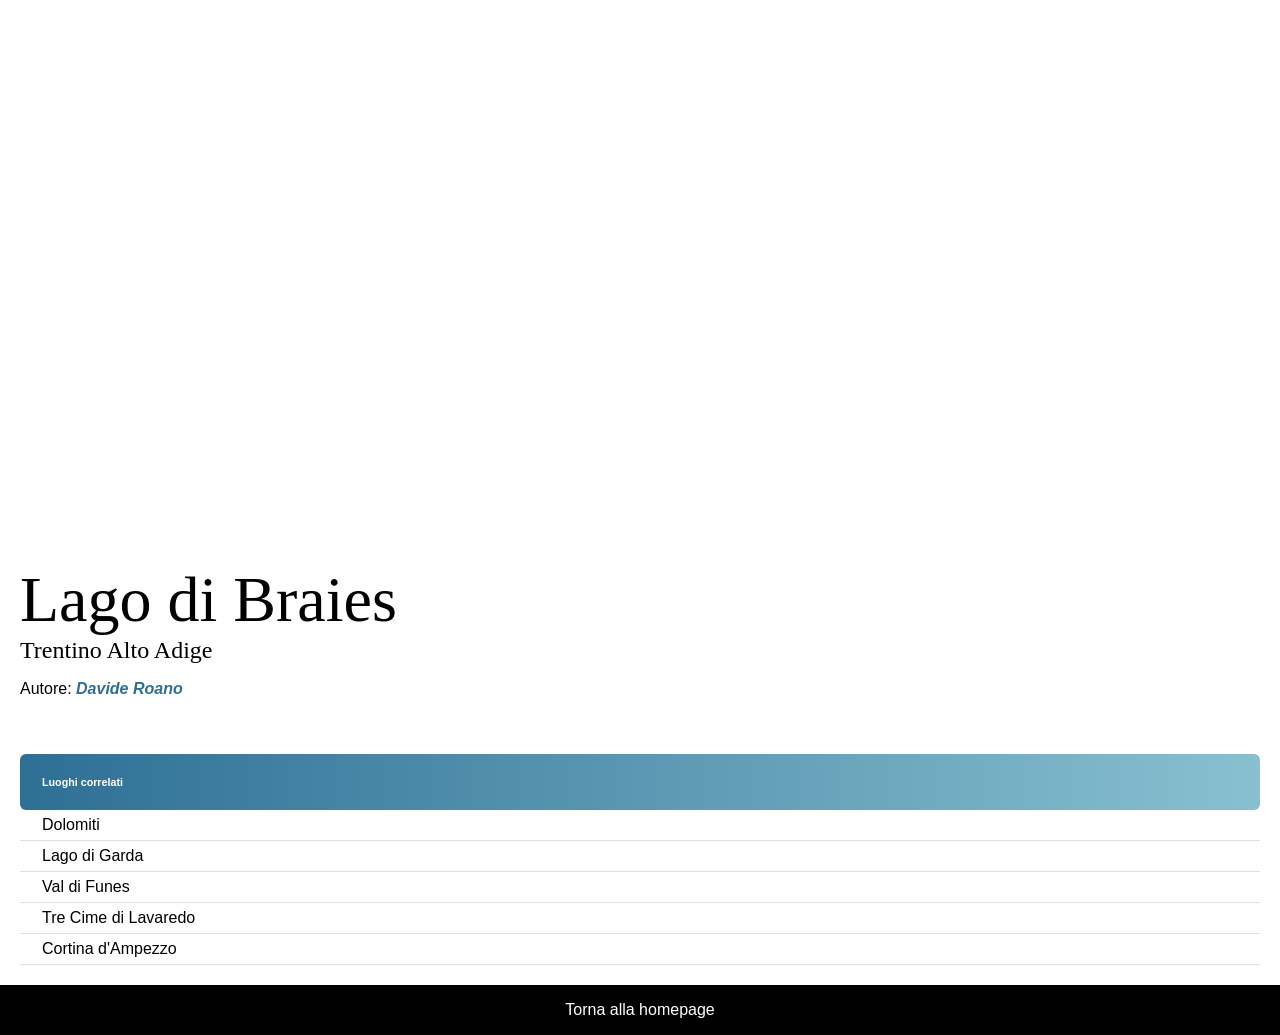
==== Lezione 3/index.html @ ddc472c5 "Lezione 3" ====
<!DOCTYPE html>
<html lang="it">
<head>
    <meta charset="UTF-8">
    <meta name="viewport" content="width=device-width, initial-scale=1.0">
    <title>Lago di Braies</title>

    <!-- Google Fonts -->
    <link href="https://www.romasegreta.it/krlcrt/wp-content/uploads/2026/01/tevere.jpg" rel="stylesheet">

    <style>

        /* Reset margini */
        body {
            margin: 0;
            font-family: 'Montserrat', sans-serif;
        }

        /* Sezione principale */
        .main-section {
            padding: 20px;
        }

        /* Contenitore immagine */
        .image-container {
            height: 500px;
            background-image: url('https://images.unsplash.com/photo-1501785888041-af3ef285b470');
            background-size: cover;
            background-position: center;
        }

        /* Titolo principale */
        h1 {
            font-family: 'Prata', serif;
            font-size: 64px;
            font-weight: 400;
            margin-bottom: 0;
        }

        /* Sottotitolo */
        h3 {
            font-family: 'Prata', serif;
            font-size: 24px;
            font-weight: 400;
            margin-top: 0;
            margin-bottom: 0;
        }

        /* Link autore */
        a.autore {
            font-weight: 600;
            font-style: italic;
            text-decoration: none;
            color: #2e6f95;
        }

        /* Titolo luoghi correlati */
        h6 {
            padding: 22px;
            margin-top: 56px;
            margin-bottom: 0;
            color: white;
            border-radius: 6px;
            background: linear-gradient(to right, #2e6f95, #88c0d0);
        }

        /* Lista */
        ul {
            list-style: none;
            padding: 0;
            margin: 0;
        }

        ul li {
            padding: 6px 0 6px 22px;
            border-bottom: 1px solid #dfdfdf;
        }

        ul li a {
            text-decoration: none;
            color: black;
        }

        ul li a:visited {
            color: #2e6f95;
        }

        /* Footer */
        footer {
            background-color: black;
            color: white;
            padding: 16px;
            text-align: center;
        }

        footer a {
            color: white;
            text-decoration: none;
        }

    </style>
</head>

<body>

<div class="main-section">

    <div class="image-container"></div>

    <h1>Lago di Braies</h1>
    <h3>Trentino Alto Adige</h3>

    <p>Autore: 
        <a class="autore" href="https://unsplash.com" target="_blank">
          Davide Roano
        </a>
    </p>

    <h6>Luoghi correlati</h6>

    <ul>
        <li><a href="./dolomiti.html">Dolomiti</a></li>
        <li><a href="./lago-di-garda.html">Lago di Garda</a></li>
        <li><a href="./val-di-funes.html">Val di Funes</a></li>
        <li><a href="./tre-cime.html">Tre Cime di Lavaredo</a></li>
        <li><a href="./cortina.html">Cortina d'Ampezzo</a></li>
    </ul>

</div>

<footer>
    <a href="./index.html">Torna alla homepage</a>
</footer>

</body>
</html>
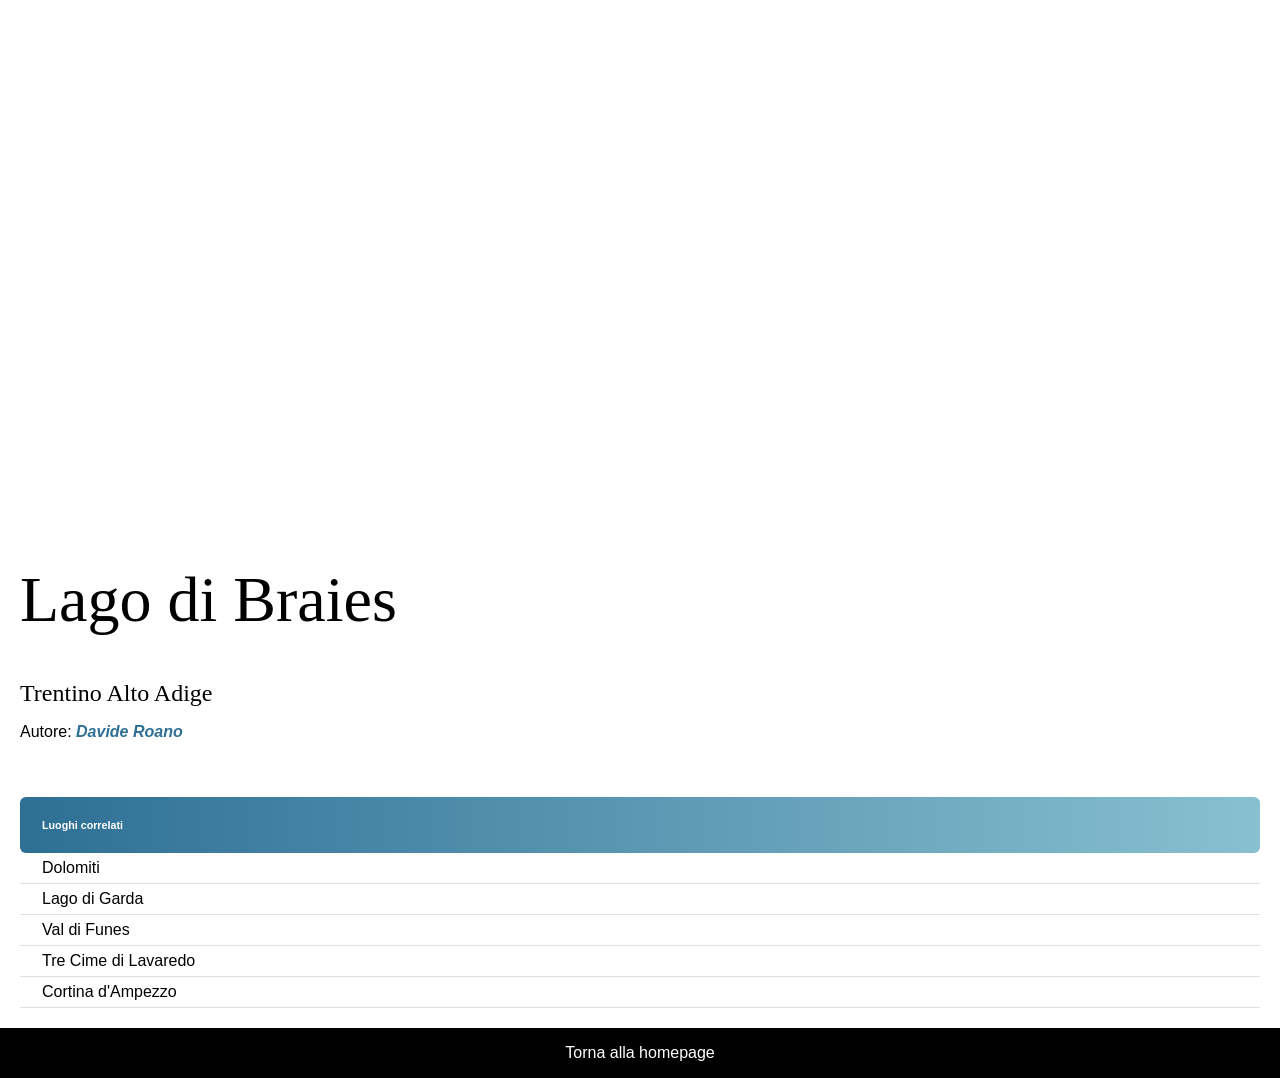
==== commit a3264d02: "Fine Introduzione" ====
--- a/Lezione 3/index.html
+++ b/Lezione 3/index.html
@@ -34,7 +34,6 @@
             font-family: 'Prata', serif;
             font-size: 64px;
             font-weight: 400;
-            margin-bottom: 0;
         }
 
         /* Sottotitolo */
@@ -110,12 +109,12 @@
     <h1>Lago di Braies</h1>
     <h3>Trentino Alto Adige</h3>
 
-    <p>Autore: 
-        <a class="autore" href="https://unsplash.com" target="_blank">
-          Davide Roano
-        </a>
-    </p>
-
+   <p>
+    Autore:
+    <a class="autore" href="#">
+        Davide Roano
+    </a>
+</p>
     <h6>Luoghi correlati</h6>
 
     <ul>
